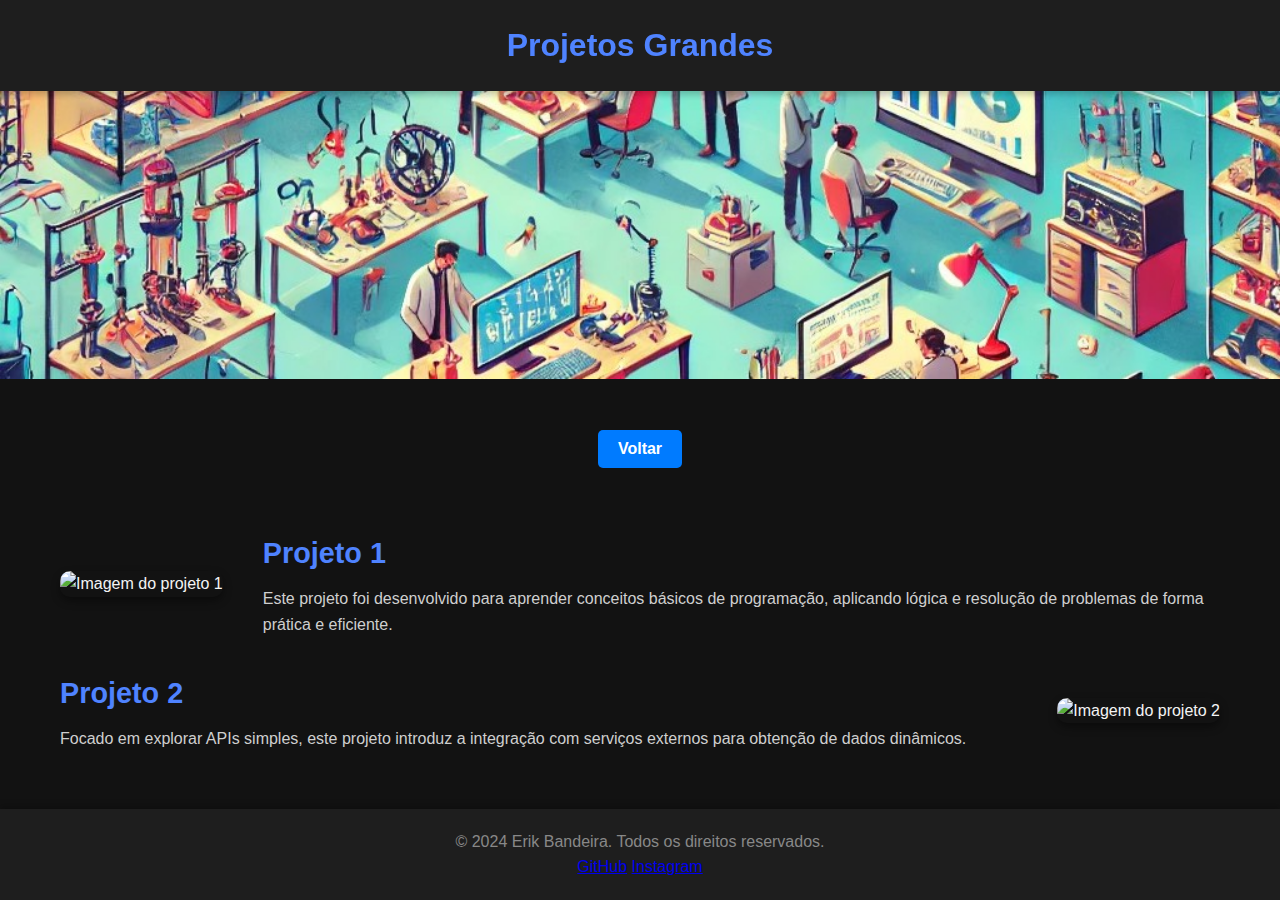
==== Portifolio/projetosGrandes.html @ 2b16bd3b "Portifolio no AR" ====
<!DOCTYPE html>
<html lang="pt-BR">
  <head>
    <meta charset="UTF-8" />
    <meta name="viewport" content="width=device-width, initial-scale=1.0" />
    <meta
      name="description"
      content="Projetos práticos para aprendizado e desenvolvimento."
    />
    <title>Projetos Práticos</title>
    <link rel="stylesheet" href="Projetos.css" />
  </head>
  <body>
    <header class="main-header">
      <h1>Projetos Grandes</h1>
    </header>
    <div class="banner">
      <img
        src="medias/Projetos_Grandes_Banner.jpg"
        alt="Banner ilustrativo do portfólio"
      />
    </div>
    <nav>
      <button class="button" onclick="location.href='../index.html';">
        Voltar
      </button>
    </nav>
    <main>
      <section class="projects">
        <!-- Primeiro projeto -->
        <article class="project">
          <div class="project-image">
            <img src="img/projeto1.jpg" alt="Imagem do projeto 1" />
          </div>
          <div class="project-description">
            <h2>Projeto 1</h2>
            <p>
              Este projeto foi desenvolvido para aprender conceitos básicos de
              programação, aplicando lógica e resolução de problemas de forma
              prática e eficiente.
            </p>
          </div>
        </article>
        <!-- Segundo projeto -->
        <article class="project reverse">
          <div class="project-image">
            <img src="img/projeto2.jpg" alt="Imagem do projeto 2" />
          </div>
          <div class="project-description">
            <h2>Projeto 2</h2>
            <p>
              Focado em explorar APIs simples, este projeto introduz a
              integração com serviços externos para obtenção de dados dinâmicos.
            </p>
          </div>
        </article>
      </section>
    </main>
    <footer class="main-footer">
      <p>&copy; 2024 Erik Bandeira. Todos os direitos reservados.</p>
      <div class="footer-links">
        <a
          href="https://github.com/erikbandeira"
          target="_blank"
          rel="noopener noreferrer"
          >GitHub</a
        >
        <a
          href="https://instagram.com/erikbandeira"
          target="_blank"
          rel="noopener noreferrer"
          >Instagram</a
        >
      </div>
    </footer>
  </body>
</html>
---- Portifolio/Projetos.css ----
/* Reset básico */
* {
  margin: 0;
  padding: 0;
  box-sizing: border-box;
}

body {
  font-family: "Arial", sans-serif;
  background-color: #121212;
  color: #f4f4f4;
  line-height: 1.6;
  display: flex;
  flex-direction: column;
  justify-content: center;
  align-items: center;
  min-height: 100vh;
  padding-top: 80px; /* Dá espaço para o cabeçalho fixo */
}

.main-header {
  position: fixed; /* Fixa o cabeçalho no topo */
  top: 0;
  left: 0;
  width: 100%;
  background-color: #1e1e1e;
  text-align: center;
  padding: 20px 10px;
  box-shadow: 0 4px 6px rgba(0, 0, 0, 0.2);
  z-index: 10; /* Garante que o cabeçalho fique sobre outros elementos */
}

.main-header h1 {
  color: #4f83ff;
  font-size: 2rem;
}

.main-header nav a {
  color: #4f83ff;
  text-decoration: none;
  margin-top: 10px;
  display: inline-block;
  font-size: 1rem;
}

.main-header nav a:hover {
  color: #88b5ff;
}

.banner {
  width: 100%;
  height: auto;
  display: flex;
  justify-content: center;
  align-items: center;
  overflow: hidden;
  margin-top: -7%;
  margin-bottom: 4%;
}

.banner img {
  width: 100%;
  height: auto;
  max-height: 400px;
  object-fit: cover;
}

.button {
  padding: 10px 20px;
  font-size: 16px;
  font-weight: bold;
  color: #fff;
  background-color: #007bff; /* Azul para o botão */
  border: none;
  border-radius: 5px;
  cursor: pointer;
  transition: background-color 0.3s ease, transform 0.2s ease;
}

.button:hover {
  background-color: #0056b3; /* Azul mais escuro no hover */
  transform: scale(1.05); /* Leve aumento no hover */
}

.button:active {
  background-color: #003d80; /* Cor mais escura no clique */
  transform: scale(0.95); /* Leve redução ao clicar */
}

.projects {
  max-width: 1200px;
  margin: 0 auto;
  padding: 20px;
  display: flex;
  flex-direction: column;
  gap: 90px;
  flex: 1;
  padding-top: 120px; /* Espaçamento para não ficar por baixo do cabeçalho fixo */
}

.project {
  display: flex;
  align-items: center;
  gap: 40px;
  margin-top: -5%;
}

.project.reverse {
  flex-direction: row-reverse;
}

.project-image img {
  width: 400px;
  height: 200px;
  border-radius: 10px;
  box-shadow: 0 4px 8px rgba(0, 0, 0, 0.4);
  object-fit: cover;
}

.project-description {
  flex: 1;
}

.project-description h2 {
  font-size: 1.8rem;
  margin-bottom: 10px;
  color: #4f83ff;
}

.project-description p {
  font-size: 1rem;
  color: #cfcfcf;
}

.main-footer {
  width: 100%;
  background-color: #1e1e1e;
  text-align: center;
  padding: 20px 10px;
  margin-top: auto;
  box-shadow: 0 -4px 6px rgba(0, 0, 0, 0.2);
}

.main-footer p {
  color: #888;
}

@media (max-width: 768px) {
  .banner {
    margin-top: 2%;
  }

  .project {
    margin-bottom: 8%;
  }

  .project-image img {
    width: 150px;
    height: 250px;
  }
}
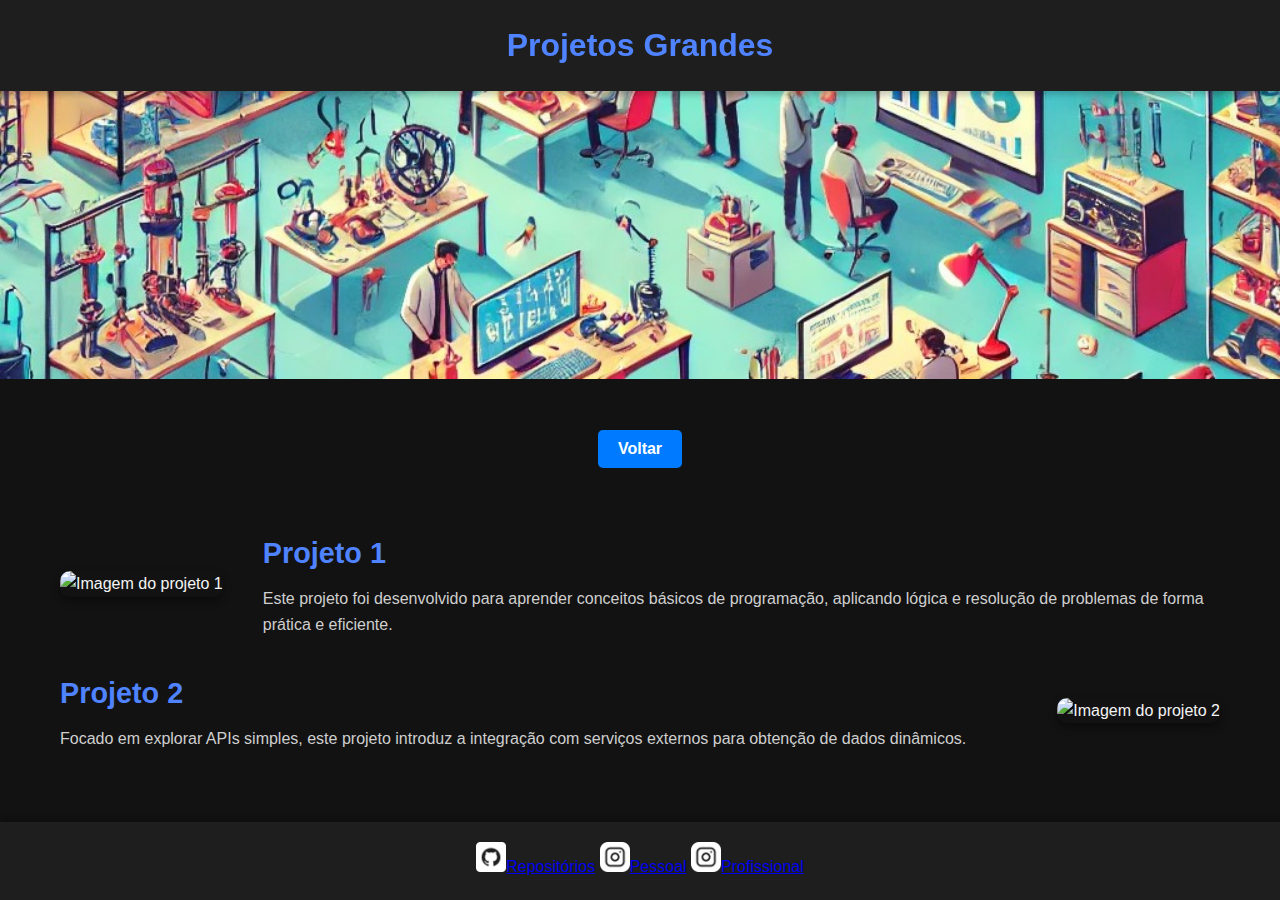
==== commit 68572906: "rodapé atualização" ====
--- a/Portifolio/projetosGrandes.html
+++ b/Portifolio/projetosGrandes.html
@@ -57,19 +57,36 @@
       </section>
     </main>
     <footer class="main-footer">
-      <p>&copy; 2024 Erik Bandeira. Todos os direitos reservados.</p>
       <div class="footer-links">
         <a
-          href="https://github.com/erikbandeira"
+          href="https://github.com/dev-riking"
           target="_blank"
           rel="noopener noreferrer"
-          >GitHub</a
+          ><img
+            class="icon-img"
+            src="medias/github.png"
+            alt="github"
+          />Repositórios</a
         >
         <a
-          href="https://instagram.com/erikbandeira"
+          href="https://www.instagram.com/ther1k_"
           target="_blank"
           rel="noopener noreferrer"
-          >Instagram</a
+          ><img
+            class="icon-img"
+            src="medias/instagram.png"
+            alt="instagram"
+          />Pessoal</a
+        >
+        <a
+          href="https://www.instagram.com/engirking"
+          target="_blank"
+          rel="noopener noreferrer"
+          ><img
+            class="icon-img"
+            src="medias/instagram.png"
+            alt="instagram"
+          />Profissional</a
         >
       </div>
     </footer>
--- a/Portifolio/Projetos.css
+++ b/Portifolio/Projetos.css
@@ -1,5 +1,4 @@
-/* Reset básico */
-* {
+ * {
   margin: 0;
   padding: 0;
   box-sizing: border-box;
@@ -15,11 +14,11 @@
   justify-content: center;
   align-items: center;
   min-height: 100vh;
-  padding-top: 80px; /* Dá espaço para o cabeçalho fixo */
+  padding-top: 80px; 
 }
 
 .main-header {
-  position: fixed; /* Fixa o cabeçalho no topo */
+  position: fixed;  
   top: 0;
   left: 0;
   width: 100%;
@@ -27,7 +26,7 @@
   text-align: center;
   padding: 20px 10px;
   box-shadow: 0 4px 6px rgba(0, 0, 0, 0.2);
-  z-index: 10; /* Garante que o cabeçalho fique sobre outros elementos */
+  z-index: 10;  
 }
 
 .main-header h1 {
@@ -70,7 +69,7 @@
   font-size: 16px;
   font-weight: bold;
   color: #fff;
-  background-color: #007bff; /* Azul para o botão */
+  background-color: #007bff;  
   border: none;
   border-radius: 5px;
   cursor: pointer;
@@ -78,13 +77,13 @@
 }
 
 .button:hover {
-  background-color: #0056b3; /* Azul mais escuro no hover */
-  transform: scale(1.05); /* Leve aumento no hover */
+  background-color: #0056b3; 
+  transform: scale(1.05);  
 }
 
 .button:active {
-  background-color: #003d80; /* Cor mais escura no clique */
-  transform: scale(0.95); /* Leve redução ao clicar */
+  background-color: #003d80;
+  transform: scale(0.95); 
 }
 
 .projects {
@@ -95,7 +94,7 @@
   flex-direction: column;
   gap: 90px;
   flex: 1;
-  padding-top: 120px; /* Espaçamento para não ficar por baixo do cabeçalho fixo */
+  padding-top: 120px;
 }
 
 .project {
@@ -145,6 +144,11 @@
   color: #888;
 }
 
+.icon-img {
+  width: 30px;
+  height: auto;
+}
+
 @media (max-width: 768px) {
   .banner {
     margin-top: 2%;
